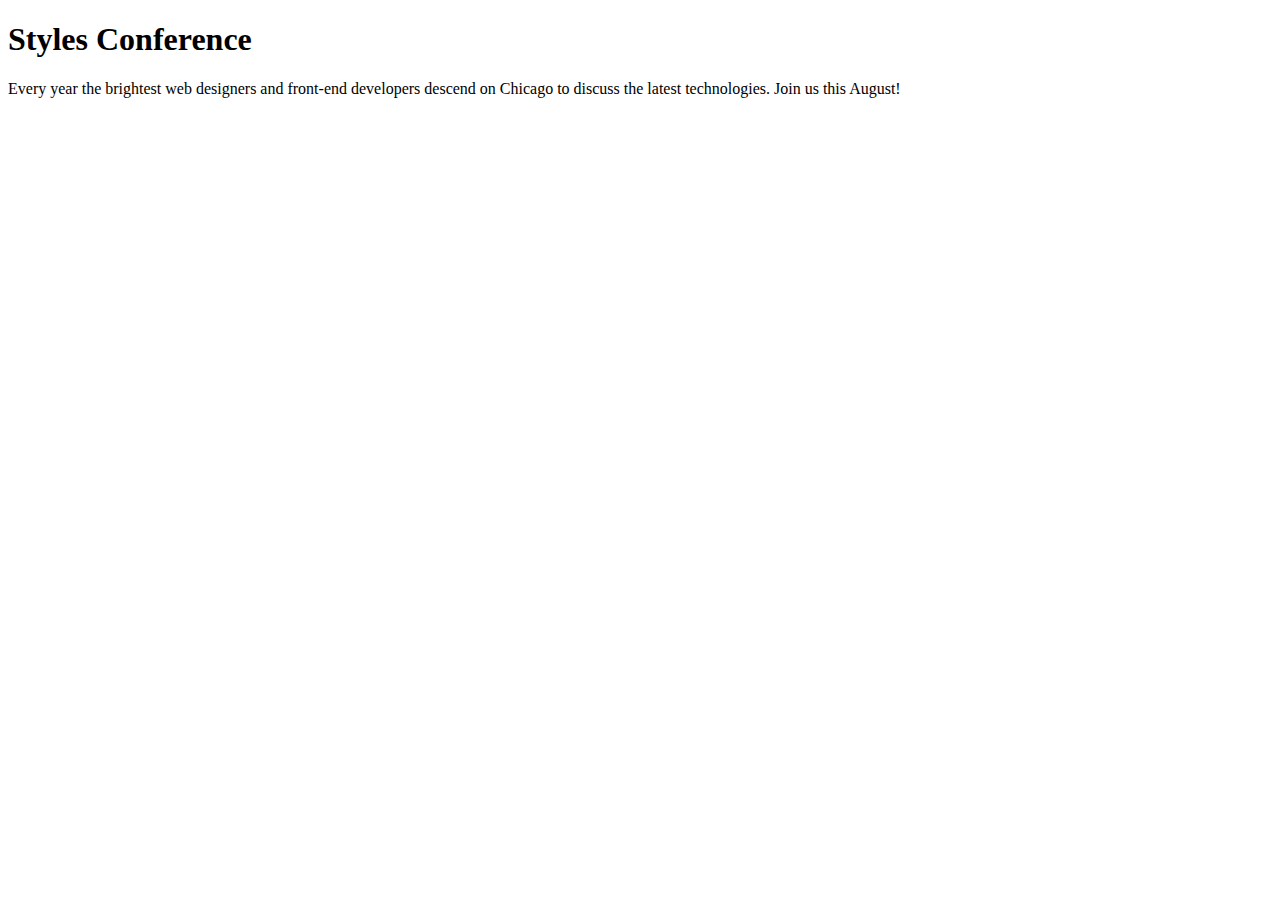
==== Index1.html @ 4c4bb3d0 "add Index.html and styles-conference/assets/stylesheets/main.css and  the_odin_project" ====
<!DOCTYPE html>
<html lang="en">
    <head>
<meta charset="utf-8">
<title>Styles Conference</title>
<link rel="stylesheet" href="/home/paul/google-homepage/styles-conference/assets/stylesheets/main.css">
    </head>
    <body>

        <h1>Styles Conference</h1>

        <p>Every year the brightest web designers and front-end developers descend on Chicago to discuss the latest technologies. Join us this August!</p>

        </body>
</html>
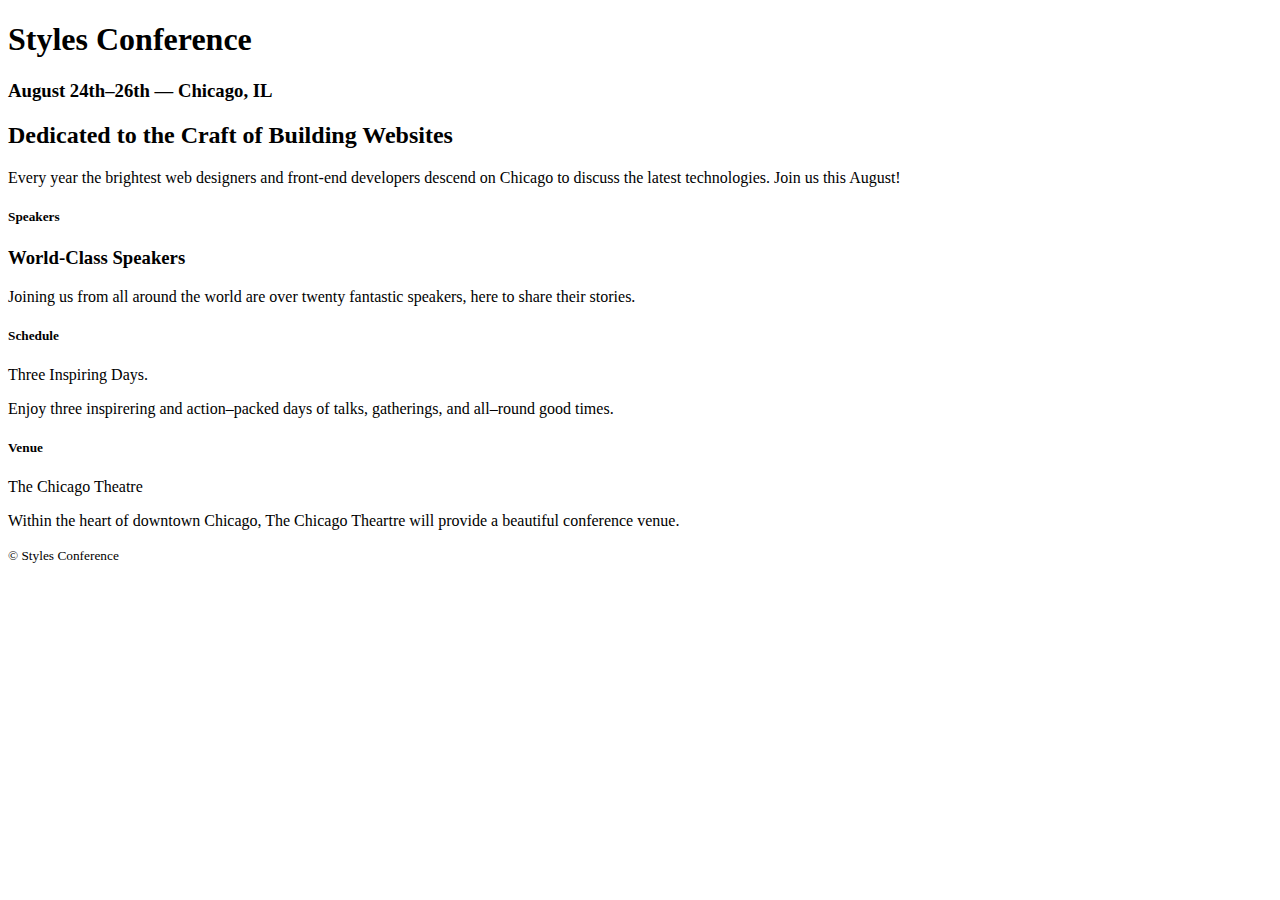
==== commit a29f057f: "new page" ====
--- a/Index1.html
+++ b/Index1.html
@@ -2,14 +2,58 @@
 <html lang="en">
     <head>
 <meta charset="utf-8">
+
 <title>Styles Conference</title>
+
 <link rel="stylesheet" href="/home/paul/google-homepage/styles-conference/assets/stylesheets/main.css">
+
     </head>
+
     <body>
 
+        <header>
+
+      
+
         <h1>Styles Conference</h1>
+        <h3>August 24th&ndash;26th &mdash; Chicago, IL</h3>
+       
+        </header>
+        <section>
+
+        <section>
+            <h2>Dedicated to the Craft of Building Websites</h2>
+
 
         <p>Every year the brightest web designers and front-end developers descend on Chicago to discuss the latest technologies. Join us this August!</p>
+    </section>
+    
+        <section>
+            <h5>Speakers</h5>
+            <h3>World-Class Speakers</h3>
+            <p>Joining us from all around the world are over twenty fantastic speakers, here to share their stories.</p>
+          </section>
+          <section>
+              <h5>Schedule</h5>
+              <p>Three Inspiring Days.</p>
+              <p>Enjoy three inspirering and action&ndash;packed days of talks, gatherings, and all&ndash;round good times.</p>
 
+          </section>
+          <section>
+              <h5>Venue</h5>
+              <p>The Chicago Theatre</p>
+              <p>Within the heart of downtown Chicago, The Chicago Theartre will provide a beautiful conference venue.
+              </p>
+          </section>
+          <section>
+
+          </section>
+
+    </section>
+
+    <footer>
+        <small>&copy; Styles Conference</small>
+      </footer>
+      
         </body>
 </html>
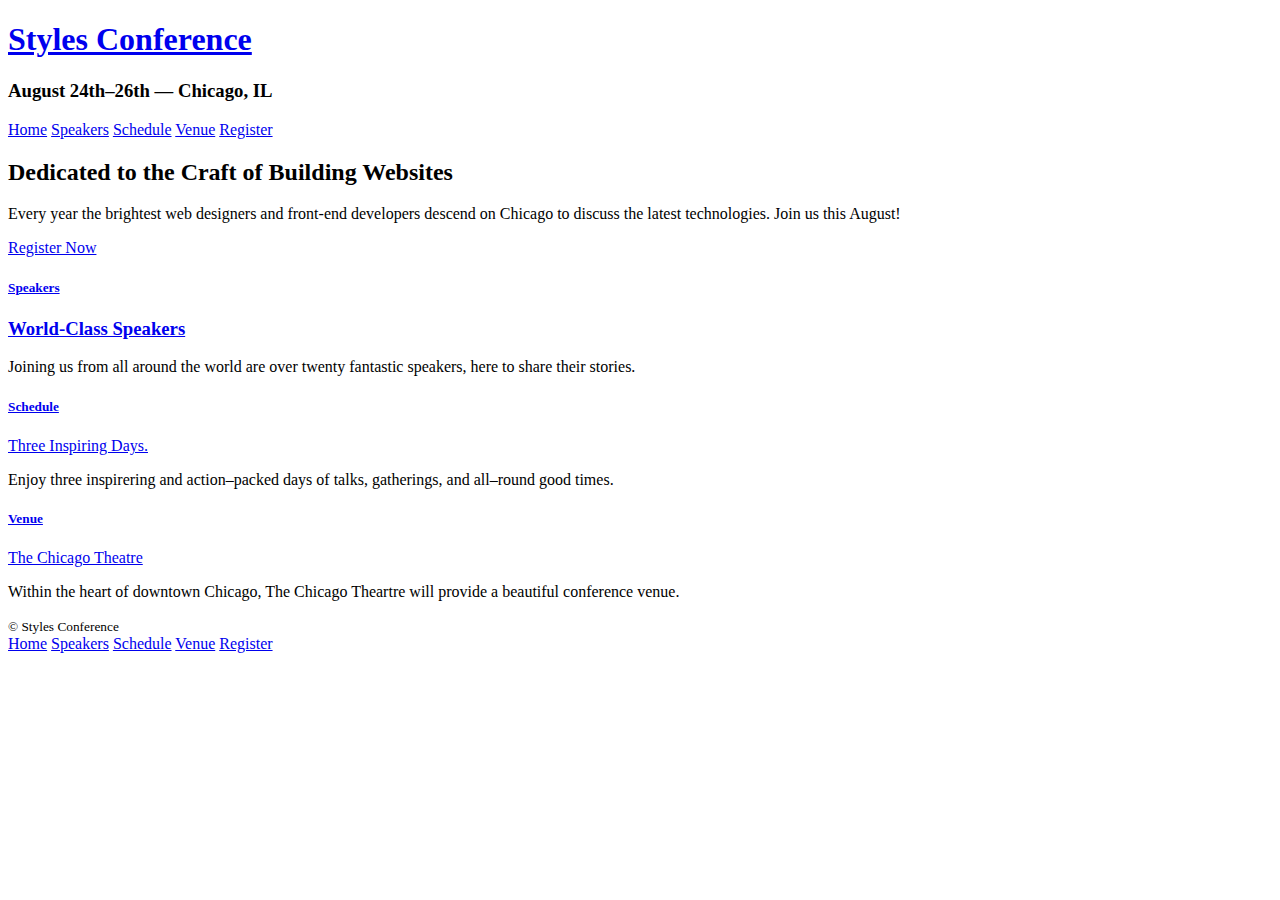
==== commit 9cb4cd54: "Added Links" ====
--- a/Index1.html
+++ b/Index1.html
@@ -15,8 +15,18 @@
 
       
 
-        <h1>Styles Conference</h1>
+        <h1>
+             <a href="Index1.html">Styles Conference</a>
+            </h1>
         <h3>August 24th&ndash;26th &mdash; Chicago, IL</h3>
+        <nav>
+            <a href="Index1.html">Home</a>
+            <a href="speakers.html">Speakers</a>
+            <a href="schedule.html">Schedule</a>
+            <a href="venue.html">Venue</a>
+            <a href="register.html">Register</a>
+          </nav>
+        
        
         </header>
         <section>
@@ -26,25 +36,43 @@
 
 
         <p>Every year the brightest web designers and front-end developers descend on Chicago to discuss the latest technologies. Join us this August!</p>
+
+        <a href="register.html">Register Now</a>
+
     </section>
     
         <section>
+            <a href="speakers.html">
             <h5>Speakers</h5>
             <h3>World-Class Speakers</h3>
+
+            
+            </a>
+
             <p>Joining us from all around the world are over twenty fantastic speakers, here to share their stories.</p>
           </section>
           <section>
+              <a href="Schedule.html">
               <h5>Schedule</h5>
+
+          
               <p>Three Inspiring Days.</p>
+        </a>
               <p>Enjoy three inspirering and action&ndash;packed days of talks, gatherings, and all&ndash;round good times.</p>
 
           </section>
           <section>
+              <a href="Venue.html">
               <h5>Venue</h5>
+          
+
               <p>The Chicago Theatre</p>
+              </a>
+
               <p>Within the heart of downtown Chicago, The Chicago Theartre will provide a beautiful conference venue.
               </p>
           </section>
+          
           <section>
 
           </section>
@@ -52,7 +80,19 @@
     </section>
 
     <footer>
+       
+        
+
         <small>&copy; Styles Conference</small>
+
+        <nav>
+            <a href="Index1.html">Home</a>
+            <a href="speakers.html">Speakers</a>
+            <a href="schedule.html">Schedule</a>
+            <a href="venue.html">Venue</a>
+            <a href="register.html">Register</a>
+          </nav>
+          
       </footer>
       
         </body>
